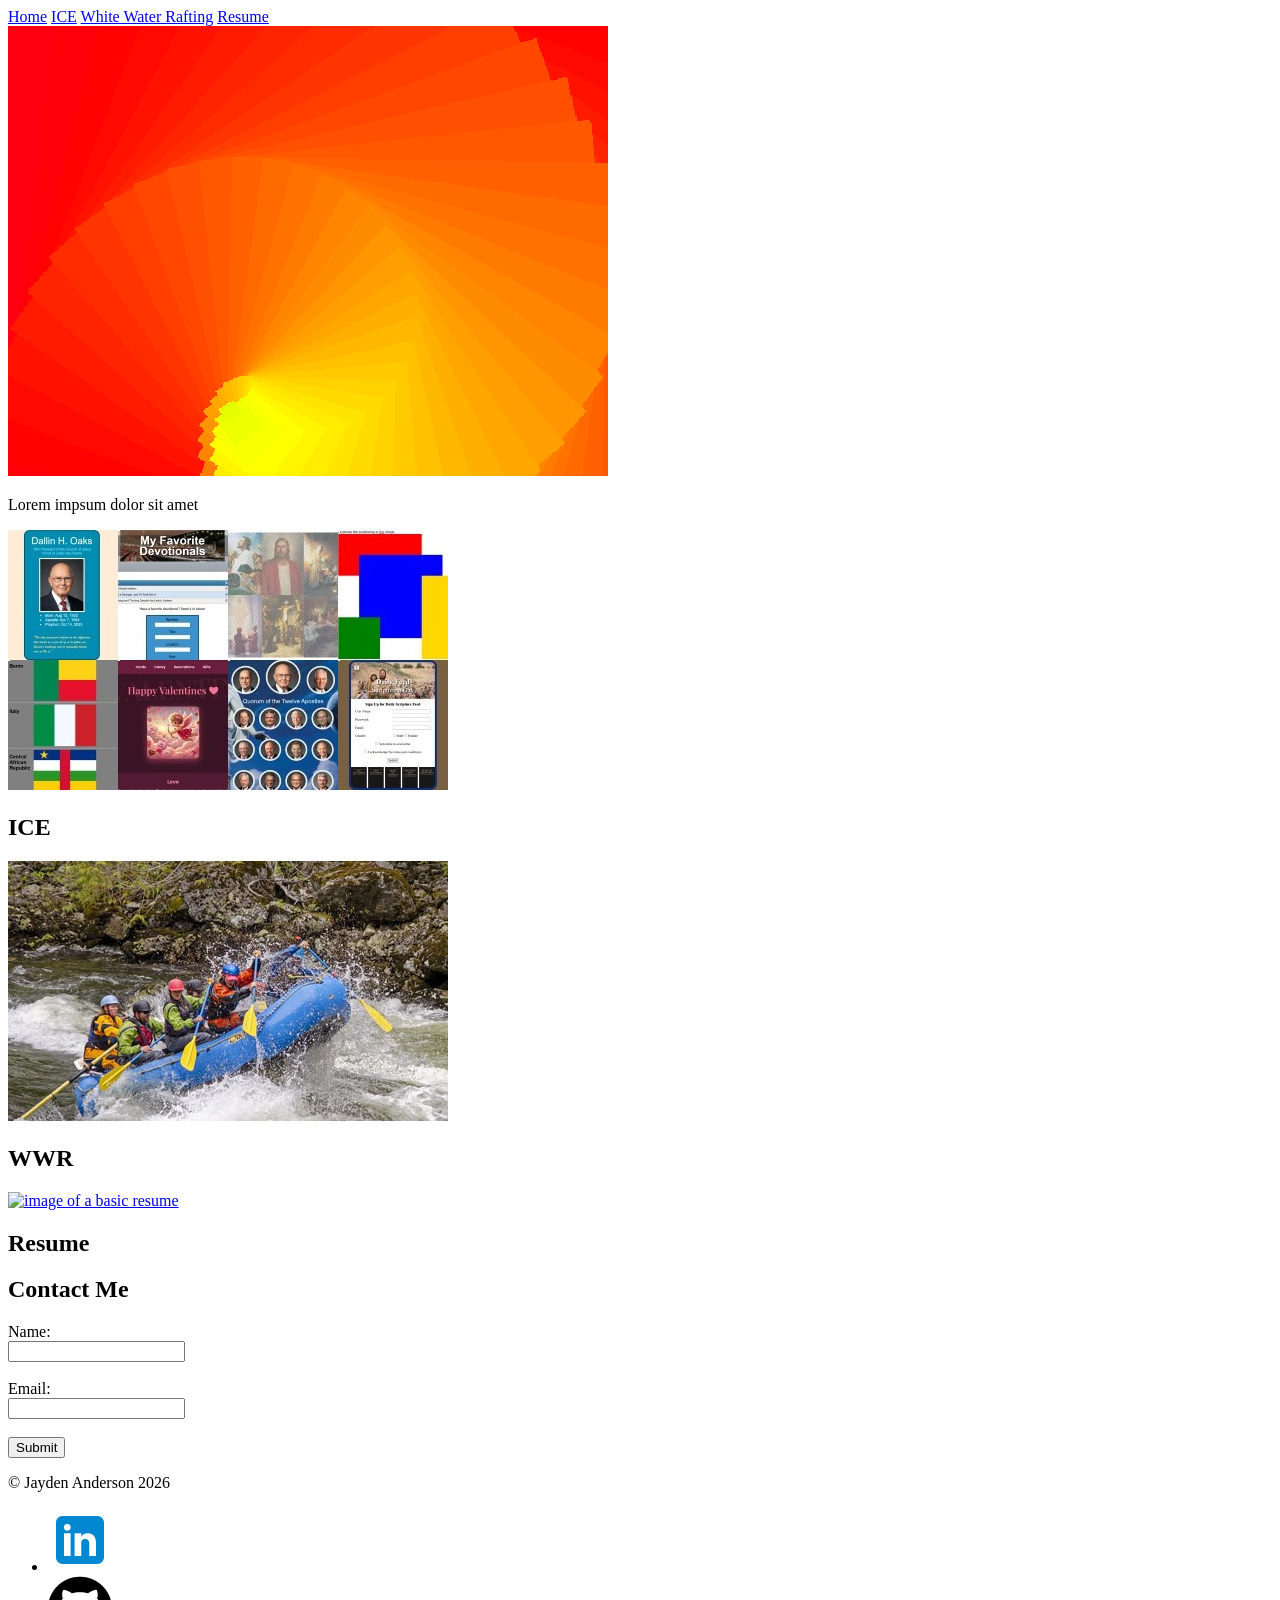
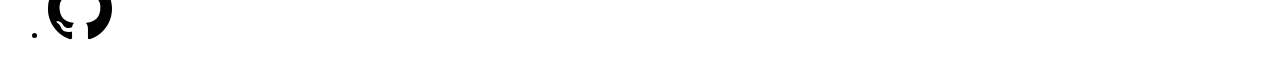
==== index.html @ 6a359404 "added some images and fixed their links" ====
<!DOCTYPE html>
<html lang="en">

<head>
    <meta charset="UTF-8">
    <meta name="viewport" content="width=device-width, initial-scale=1.0">
    <title>Document</title>
    <link rel="stylesheet" href="styles/style.css">
    <link rel="preconnect" href="https://fonts.googleapis.com">
    <link rel="preconnect" href="https://fonts.gstatic.com" crossorigin>
    <link href="https://fonts.googleapis.com/css2?family=Instrument+Sans:ital,wght@0,400..700;1,400..700&family=Iosevka+Charon:ital,wght@0,300;0,400;0,500;0,700;1,300;1,400;1,500;1,700&family=Noto+Serif:ital,wght@0,100..900;1,100..900&display=swap" rel="stylesheet">
</head>

<body>
    <nav>
        <a href="index.html">Home</a>
        <a href="ice/">ICE</a>
        <a href="wwr/">White Water Rafting</a>
        <a href="resume">Resume</a>
    </nav>
    <img id="logo" src="images/logo.png" alt="A super cool spiral gradient logo">
    <p id="about_me">Lorem impsum dolor sit amet</p>
    <div id="important_links">
        <div id="ice_block" class="link_block">
            <a href="ice/">
                <img id="ice_background" src="images/ice_background.jpg" alt="faded mosaic of ice challenges">
            </a>
            <h2>ICE</h2>
        </div>
        <div id="wwr_block" class="link_block">
            <a href="wwr/">
                <img id="wwr_background" src="images/wwr.jpg" alt="faded screenshot of the Whitewater Rafting home page">
            </a>
            <h2>WWR</h2>
        </div>
        <div id="resume_block" class="link_block">
            <a href="resume">
                <img id="resume_background" src="images/resume_background.png" alt="image of a basic resume">
            </a>
            <h2>Resume</h2>
        </div>
        <div id="contact">
            <h2>Contact Me</h2>
            <form action="#" method="post">
                <!-- Name -->
                <label for="name">Name:</label><br>
                <input type="text" id="name" name="name" required><br><br>

                <!-- Email -->
                <label for="email">Email:</label><br>
                <input type="email" id="email" name="email" required><br><br>

                <!-- Input -->
                <input type="submit" value="Submit">
            </form>
        </div>
    </div>
        <footer>
            <p>&copy; Jayden Anderson 2026</p>
            <ul>
                <li>
                    <a href="https://www.linkedin.com/in/j-m-anderson/" target="_blank">
                        <img id="linkedin" src="images/linkedin_logo.png" alt="LinkedIn Logo">
                    </a>
                </li>
                <li>
                    <a href="https://github.com/Aarakei" target="_blank">
                        <img id="github" src="images/github_logo.png" alt="GitHub Logo">
                    </a>
                </li>
            </ul>
        </footer>
    </div>
</body>

</html>
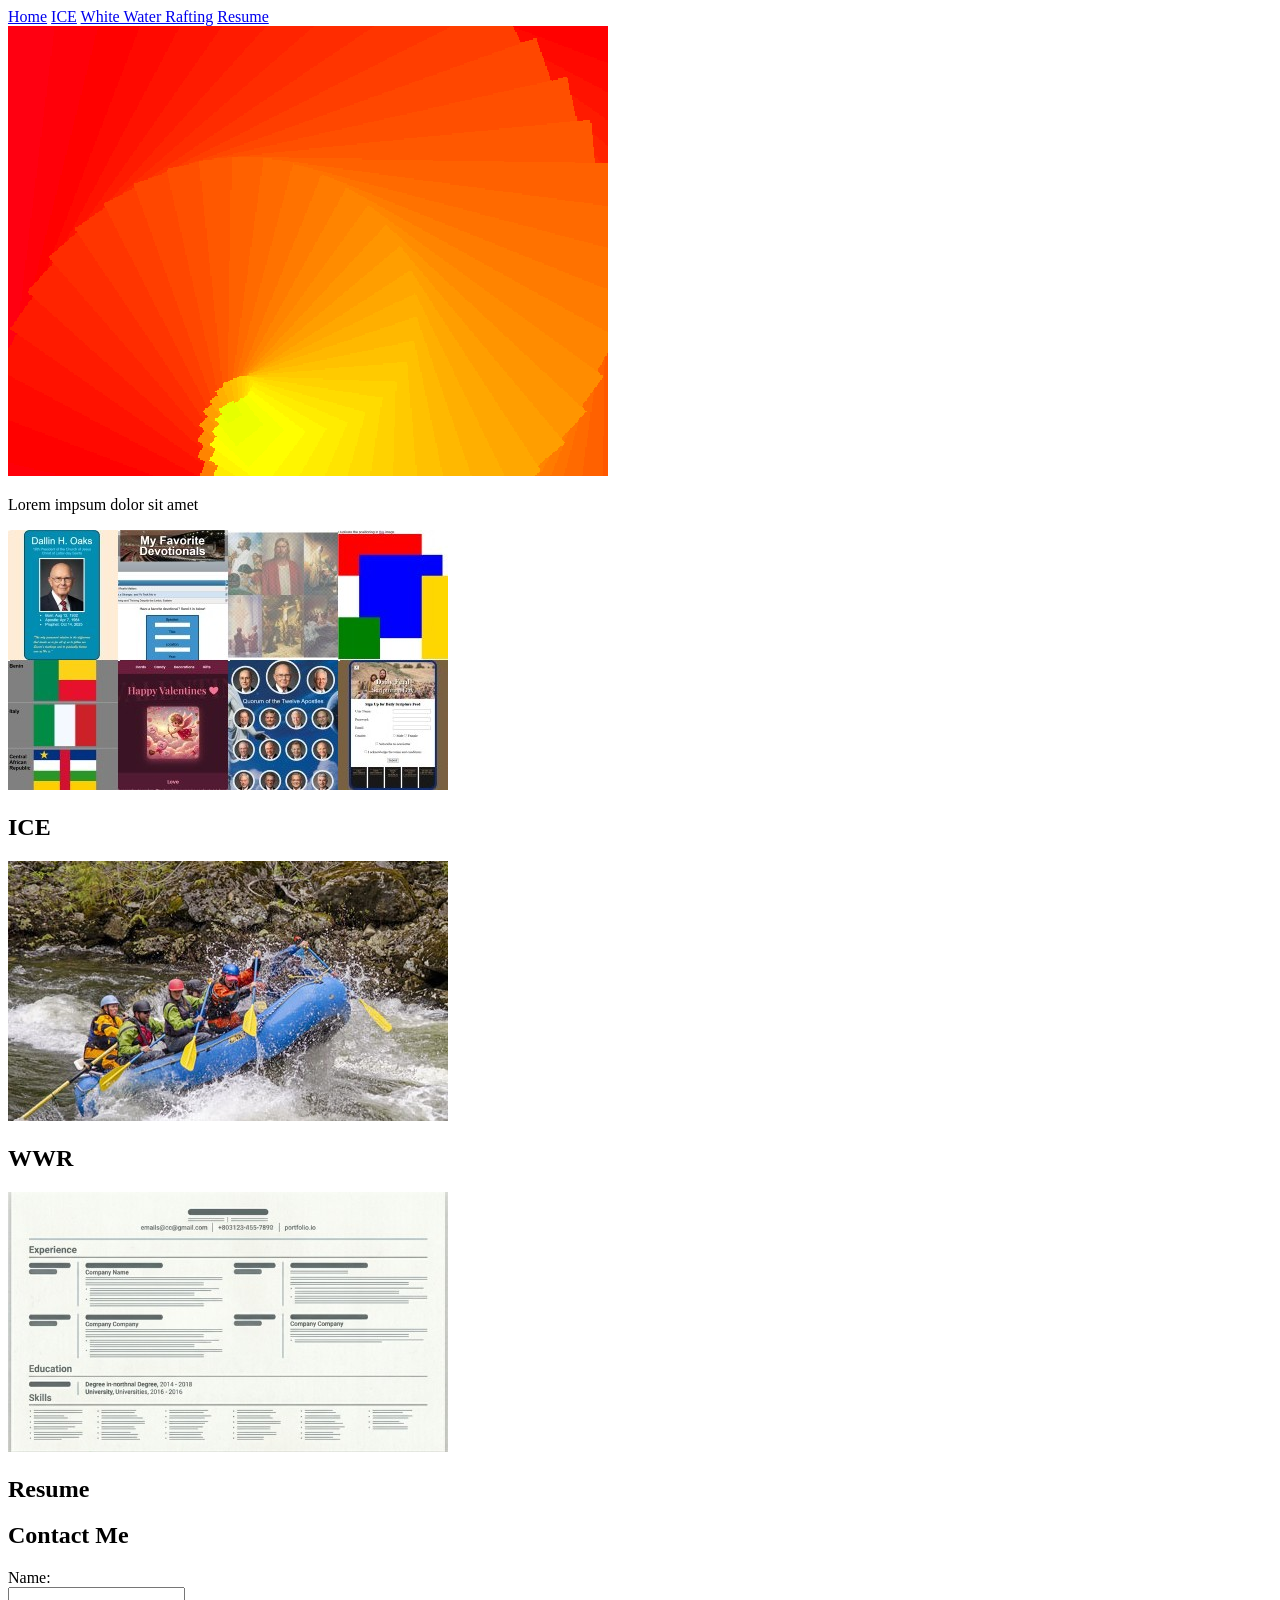
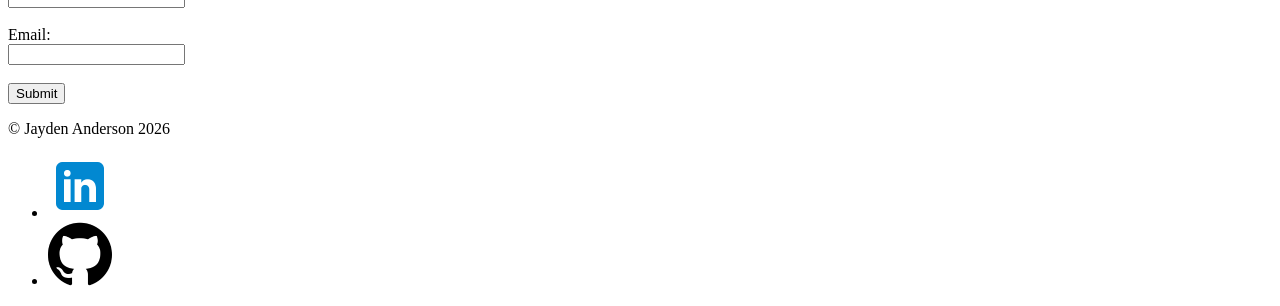
==== commit 21022a13: "Added ICE page html and images" ====
--- a/index.html
+++ b/index.html
@@ -12,15 +12,21 @@
 </head>
 
 <body>
-    <nav>
-        <a href="index.html">Home</a>
-        <a href="ice/">ICE</a>
-        <a href="wwr/">White Water Rafting</a>
-        <a href="resume">Resume</a>
-    </nav>
-    <img id="logo" src="images/logo.png" alt="A super cool spiral gradient logo">
-    <p id="about_me">Lorem impsum dolor sit amet</p>
-    <div id="important_links">
+    <header>
+        <nav>
+            <a href="index.html">Home</a>
+            <a href="ice.html">ICE</a>
+            <a href="wwr/">White Water Rafting</a>
+            <a href="resume">Resume</a>
+        </nav>
+    </header>
+
+    <div id="about">
+        <img id="logo" src="images/logo.png" alt="A super cool spiral gradient logo">
+        <p id="about_me">Lorem impsum dolor sit amet</p>
+    </div>
+    
+    <main>
         <div id="ice_block" class="link_block">
             <a href="ice/">
                 <img id="ice_background" src="images/ice_background.jpg" alt="faded mosaic of ice challenges">
@@ -35,7 +41,7 @@
         </div>
         <div id="resume_block" class="link_block">
             <a href="resume">
-                <img id="resume_background" src="images/resume_background.png" alt="image of a basic resume">
+                <img id="resume_background" src="images/resume_background.jpg" alt="image of a basic resume generated by Google Gemini">
             </a>
             <h2>Resume</h2>
         </div>
@@ -54,23 +60,22 @@
                 <input type="submit" value="Submit">
             </form>
         </div>
-    </div>
-        <footer>
-            <p>&copy; Jayden Anderson 2026</p>
-            <ul>
-                <li>
-                    <a href="https://www.linkedin.com/in/j-m-anderson/" target="_blank">
-                        <img id="linkedin" src="images/linkedin_logo.png" alt="LinkedIn Logo">
-                    </a>
-                </li>
-                <li>
-                    <a href="https://github.com/Aarakei" target="_blank">
-                        <img id="github" src="images/github_logo.png" alt="GitHub Logo">
-                    </a>
-                </li>
-            </ul>
-        </footer>
-    </div>
+    </main>
+    <footer>
+        <p>&copy; Jayden Anderson 2026</p>
+        <ul>
+            <li>
+                <a href="https://www.linkedin.com/in/j-m-anderson/" target="_blank">
+                    <img id="linkedin" src="images/linkedin_logo.png" alt="LinkedIn Logo">
+                </a>
+            </li>
+            <li>
+                <a href="https://github.com/Aarakei" target="_blank">
+                    <img id="github" src="images/github_logo.png" alt="GitHub Logo">
+                </a>
+            </li>
+        </ul>
+    </footer>
 </body>
 
 </html>
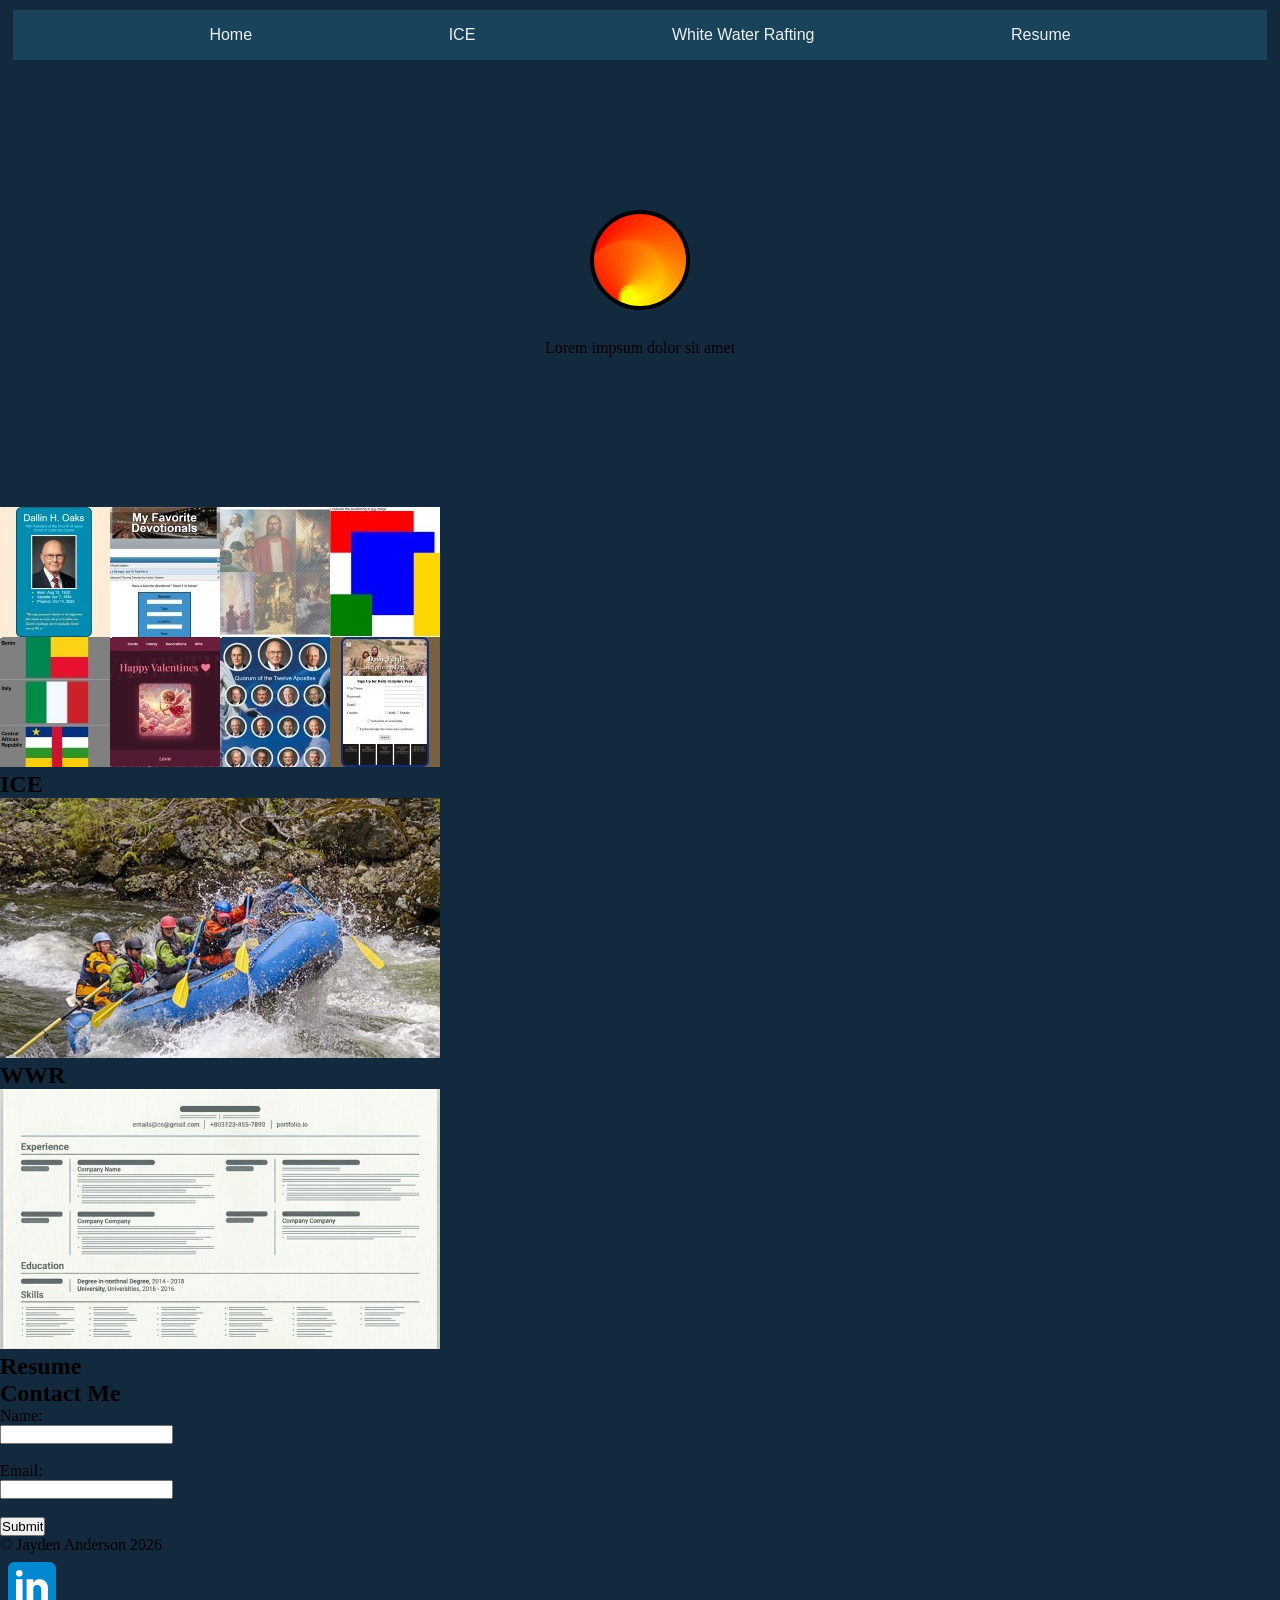
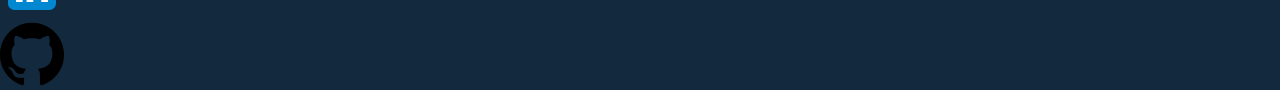
==== commit 6d1ac82d: "Began styling home page" ====
--- a/index.html
+++ b/index.html
@@ -5,7 +5,7 @@
     <meta charset="UTF-8">
     <meta name="viewport" content="width=device-width, initial-scale=1.0">
     <title>Document</title>
-    <link rel="stylesheet" href="styles/style.css">
+    <link rel="stylesheet" href="styles/styles.css">
     <link rel="preconnect" href="https://fonts.googleapis.com">
     <link rel="preconnect" href="https://fonts.gstatic.com" crossorigin>
     <link href="https://fonts.googleapis.com/css2?family=Instrument+Sans:ital,wght@0,400..700;1,400..700&family=Iosevka+Charon:ital,wght@0,300;0,400;0,500;0,700;1,300;1,400;1,500;1,700&family=Noto+Serif:ital,wght@0,100..900;1,100..900&display=swap" rel="stylesheet">
--- a/styles/styles.css
+++ b/styles/styles.css
@@ -0,0 +1,65 @@
+* {
+    margin: 0;
+    padding: 0;
+    box-sizing:border-box;
+}
+
+:root {
+    --black: #000000;
+    --deep_blue: #13293D;
+    --accent_blue: #18435A;
+    --silver: #C6C7C4;
+    --platinum: #EEF0F2;
+    /* And fonts are:
+    Titles: Noto Serif
+    Sub-Headings/Button Titles: Iosevka Charon
+    Paragraphs: Instrument Sans */
+}
+
+body {
+    background-color:var(--deep_blue);
+}
+
+/* header {
+    font-family: 'Iosevka Charon', sans-serif;
+    text-align:center;
+} */
+
+nav {
+    width:98%;
+    height: 50px;
+    margin: 10px 1%;
+    background-color:#18435A;
+    display:flex;
+    align-items: center;
+    justify-content: space-evenly;
+    box-sizing:border-box;
+}
+
+nav a {
+    font-family: 'Iosevka Charon', sans-serif;
+    text-decoration: none;
+    color:var(--platinum);
+}
+
+nav a:hover {
+    color:var(--silver);
+}
+
+#about {
+    width: 50%;
+    margin: 150px auto;
+    text-align: center;
+}
+
+#logo {
+    width: 100px;
+    height: 100px;
+    border:4px solid black;
+    border-radius: 50%;
+    object-fit:cover;
+}
+
+#about p {
+    margin-top:25px;
+}
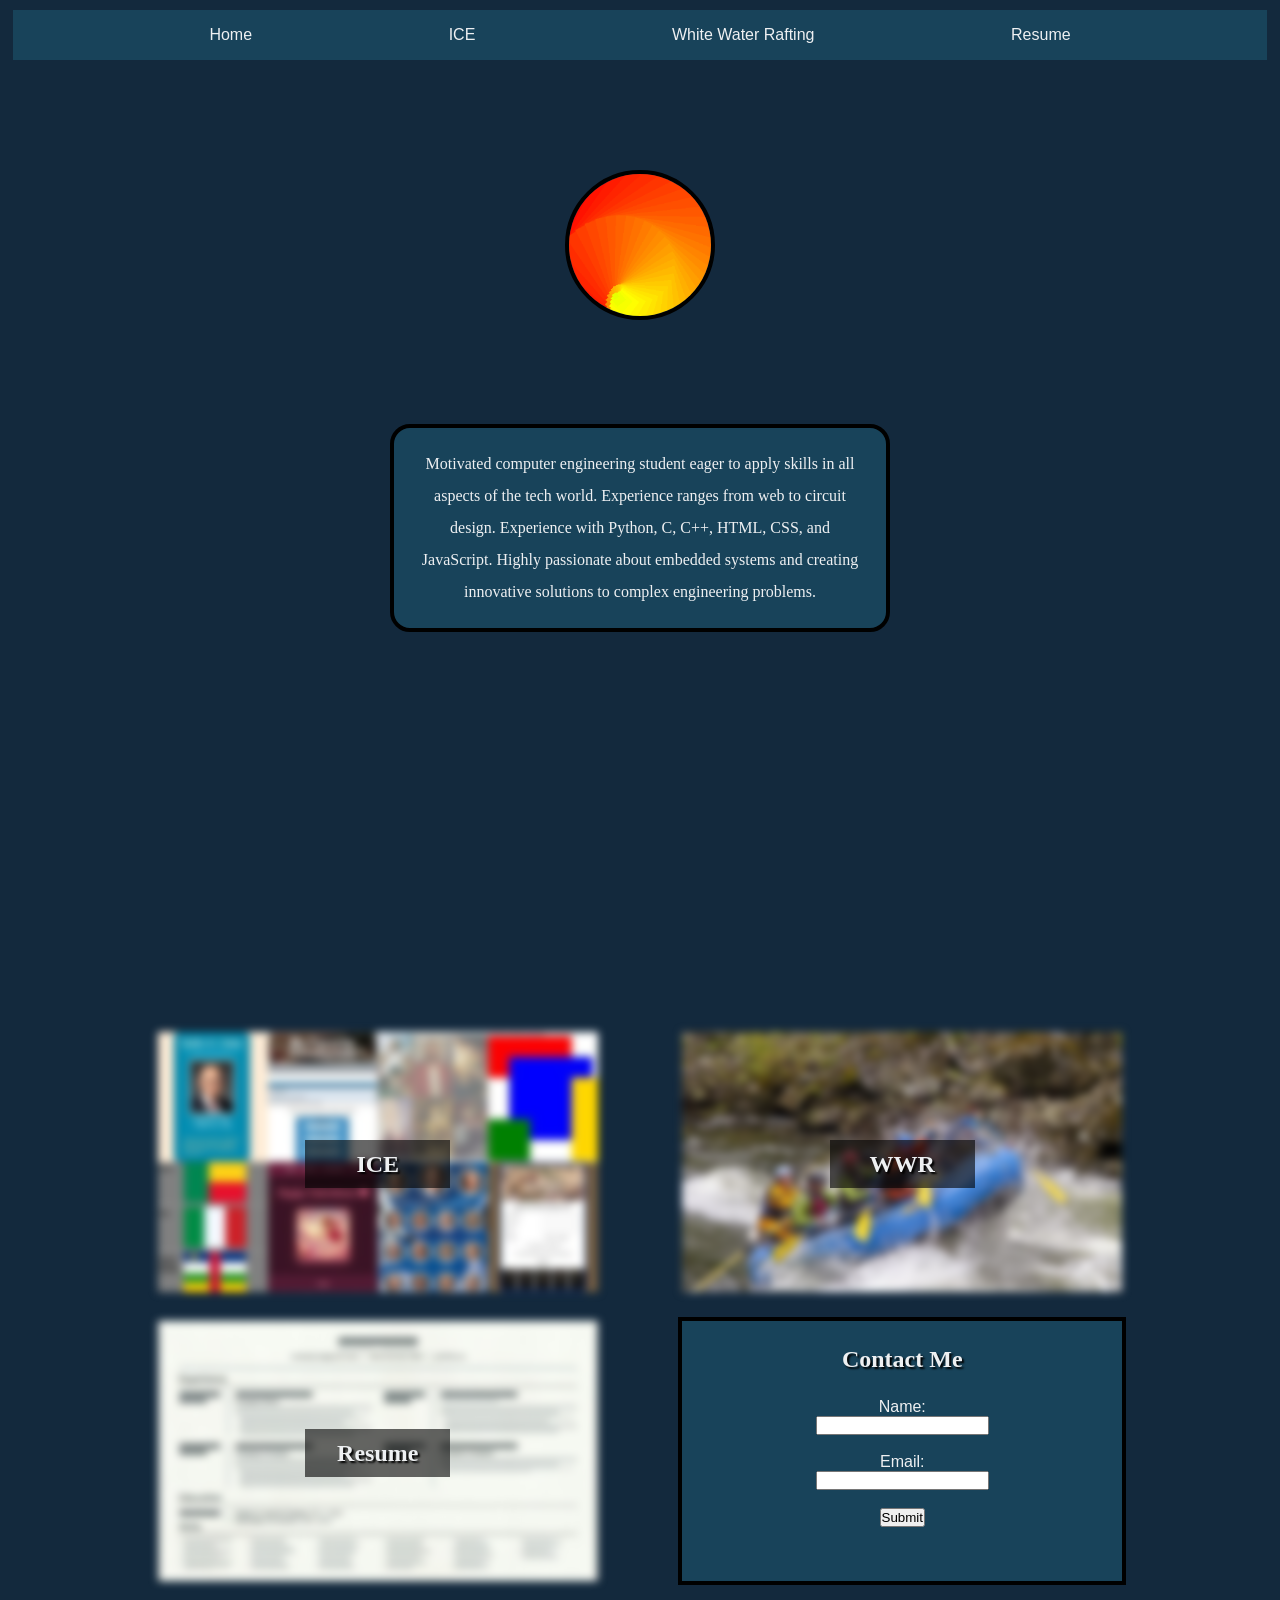
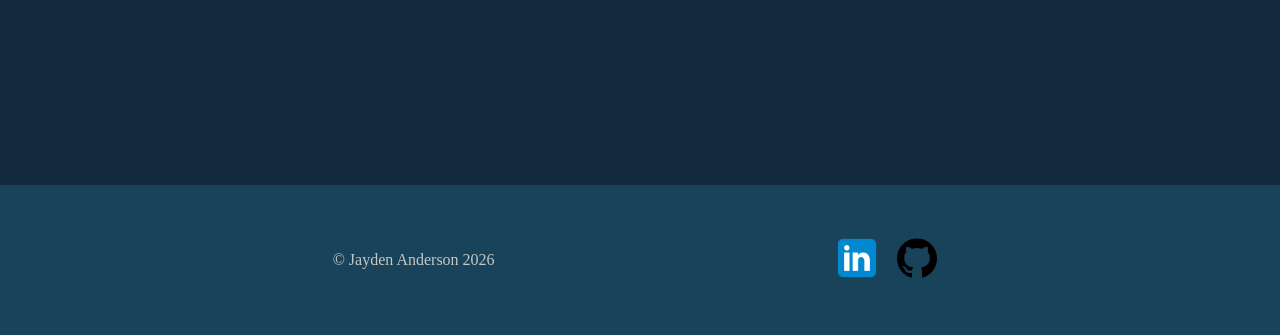
==== commit 3e6bb07a: "Finished styling home page, fixed links, and cleaned up some formatting" ====
--- a/index.html
+++ b/index.html
@@ -16,19 +16,19 @@
         <nav>
             <a href="index.html">Home</a>
             <a href="ice.html">ICE</a>
-            <a href="wwr/">White Water Rafting</a>
-            <a href="resume">Resume</a>
+            <a href="wwr/" target="_blank">White Water Rafting</a>
+            <a href="resume.html">Resume</a>
         </nav>
     </header>
 
     <div id="about">
         <img id="logo" src="images/logo.png" alt="A super cool spiral gradient logo">
-        <p id="about_me">Lorem impsum dolor sit amet</p>
+        <p id="about_me">Motivated computer engineering student eager to apply skills in all aspects of the tech world. Experience ranges from web to circuit design. Experience with Python, C, C++, HTML, CSS, and JavaScript. Highly passionate about embedded systems and creating innovative solutions to complex engineering problems.</p>
     </div>
     
     <main>
         <div id="ice_block" class="link_block">
-            <a href="ice/">
+            <a href="ice.html">
                 <img id="ice_background" src="images/ice_background.jpg" alt="faded mosaic of ice challenges">
             </a>
             <h2>ICE</h2>
@@ -40,14 +40,14 @@
             <h2>WWR</h2>
         </div>
         <div id="resume_block" class="link_block">
-            <a href="resume">
+            <a href="resume.html">
                 <img id="resume_background" src="images/resume_background.jpg" alt="image of a basic resume generated by Google Gemini">
             </a>
             <h2>Resume</h2>
         </div>
         <div id="contact">
             <h2>Contact Me</h2>
-            <form action="#" method="post">
+            <form id="contact_form" action="#" method="post">
                 <!-- Name -->
                 <label for="name">Name:</label><br>
                 <input type="text" id="name" name="name" required><br><br>
--- a/styles/styles.css
+++ b/styles/styles.css
@@ -17,7 +17,12 @@
 }
 
 body {
+    display: flex;
+    min-height: 100vh;
+    flex-direction: column;
     background-color:var(--deep_blue);
+    font-family: "Instrument Sans", sans-serif;
+    color: var(--platinum);
 }
 
 /* header {
@@ -48,18 +53,117 @@
 
 #about {
     width: 50%;
-    margin: 150px auto;
+    margin: 100px auto;
     text-align: center;
 }
 
 #logo {
-    width: 100px;
-    height: 100px;
-    border:4px solid black;
+    width: 150px;
+    height: 150px;
+    border:4px solid var(--black);
     border-radius: 50%;
     object-fit:cover;
 }
 
 #about p {
-    margin-top:25px;
+    margin:100px auto;
+    padding: 20px;
+    max-width: 500px;
+    color:var(--platinum);
+    font-family: "Instrument Sans";
+    line-height: 2em;
+    background-color:var(--accent_blue);
+    border: 4px var(--black) solid;
+    border-radius: 20px;
+}
+
+main {
+    width: 80%;
+    margin:200px auto;
+    display:grid;
+    grid-template-columns: 1fr 1fr;
+    grid-gap: 25px;
+    place-items: center;
+}
+
+.link_block {
+    max-width: 440px;
+    max-height: 260px;
+    display: grid;
+    place-items: center;
+    /* justify-content: center;
+    align-items: center; */
+}
+
+.link_block a {
+    grid-area: 1/1 / 1/1;
+}
+
+.link_block img{
+    filter:blur(4px);
+    transition: filter 0.3s ease;
+}
+
+.link_block img:hover {
+    filter:blur(0px);
+}
+
+.link_block h2 {
+    display: flex;
+    align-items: center;
+    justify-content: center;
+    grid-area: 1/1 / 1/1;
+    width: 33%;
+    height: 2em;
+    /* text-align: center;
+    justify-self: center; */
+    background-color: rgb(0,0,0,.6);
+    color: var(--platinum);
+    text-shadow: 2px 2px 2px var(--black);
+    z-index: 1;
+    font-family: "Iosevka Charon", serif;
+}
+
+#contact {
+    /* max-width: 440px;
+    max-height: 260px; */
+    width: 440px;
+    height: 260px;
+    background-color: var(--accent_blue);
+    color: var(--platinum);
+    border: 4px solid var(--black);
+    box-sizing: content-box;
+    text-align: center;
+}
+
+#contact h2 {
+    padding: 25px;
+    text-shadow: 2px 2px 2px var(--black);
+    font-family: "Iosevka Charon", serif;
+}
+
+#contact_form label{
+    font-family: "Instrument Sans", sans-serif;
+}
+
+footer {
+    width: 100%;
+    height: 150px;
+    margin: auto 0 0 0;
+    background-color: var(--accent_blue);
+    display: flex;
+    align-items: center;
+    justify-content: space-evenly;
+    font-family: "Noto Serif", serif;
+    color: var(--silver);
+}
+
+footer ul {
+    display: flex;
+    list-style-type: none;
+}
+
+footer img {
+    width: 40px;
+    margin: 0px 10px;
 }
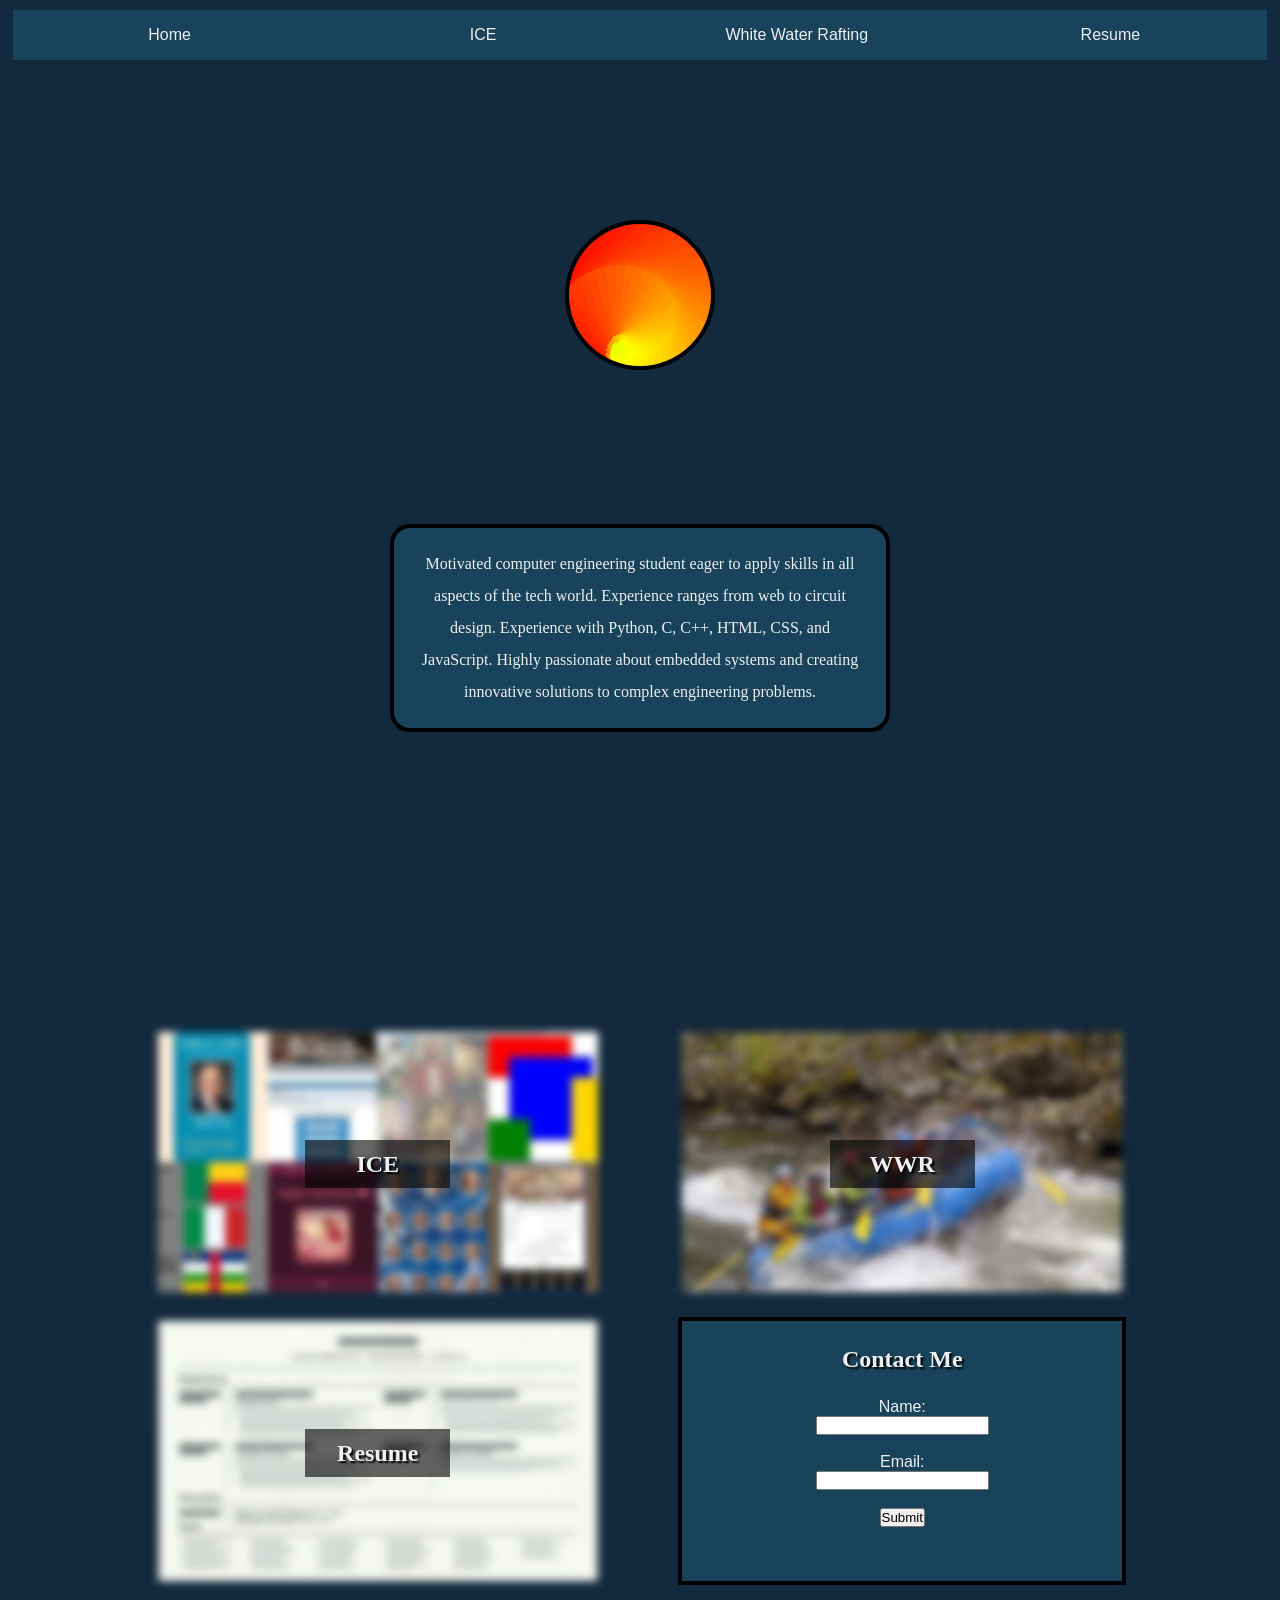
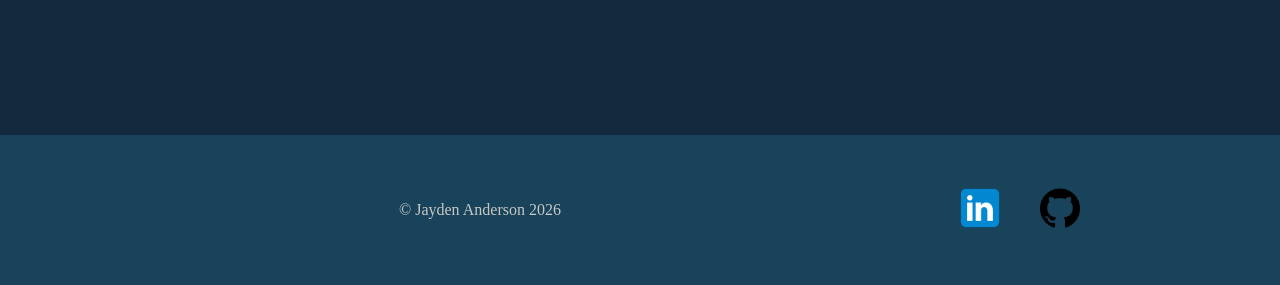
==== commit 8d23af0c: "changed form method from post to get" ====
--- a/index.html
+++ b/index.html
@@ -47,7 +47,7 @@
         </div>
         <div id="contact">
             <h2>Contact Me</h2>
-            <form id="contact_form" action="#" method="post">
+            <form id="contact_form" action="#" method="get">
                 <!-- Name -->
                 <label for="name">Name:</label><br>
                 <input type="text" id="name" name="name" required><br><br>
--- a/styles/styles.css
+++ b/styles/styles.css
@@ -25,10 +25,15 @@
     color: var(--platinum);
 }
 
-/* header {
-    font-family: 'Iosevka Charon', sans-serif;
-    text-align:center;
-} */
+h1 {
+    margin: 80px auto;
+    font-size: 4em;
+    font-family: "Iosevka Charon", serif;
+}
+
+p {
+    margin: 0 auto;
+}
 
 nav {
     width:98%;
@@ -45,15 +50,21 @@
     font-family: 'Iosevka Charon', sans-serif;
     text-decoration: none;
     color:var(--platinum);
+    width: 400px;
+    height: 50px;
+    display: flex;
+    align-items: center;
+    justify-content: center;
 }
 
 nav a:hover {
     color:var(--silver);
+    background-color: var(--black);
 }
 
 #about {
     width: 50%;
-    margin: 100px auto;
+    margin: 150px auto;
     text-align: center;
 }
 
@@ -66,7 +77,7 @@
 }
 
 #about p {
-    margin:100px auto;
+    margin:150px auto 0px auto;
     padding: 20px;
     max-width: 500px;
     color:var(--platinum);
@@ -79,7 +90,7 @@
 
 main {
     width: 80%;
-    margin:200px auto;
+    margin:150px auto;
     display:grid;
     grid-template-columns: 1fr 1fr;
     grid-gap: 25px;
@@ -87,12 +98,11 @@
 }
 
 .link_block {
+    width: 100%;
     max-width: 440px;
     max-height: 260px;
     display: grid;
     place-items: center;
-    /* justify-content: center;
-    align-items: center; */
 }
 
 .link_block a {
@@ -100,6 +110,7 @@
 }
 
 .link_block img{
+    width: 100%;
     filter:blur(4px);
     transition: filter 0.3s ease;
 }
@@ -109,14 +120,12 @@
 }
 
 .link_block h2 {
+    min-width: 33%; 
+    height: 2em;
     display: flex;
     align-items: center;
     justify-content: center;
     grid-area: 1/1 / 1/1;
-    width: 33%;
-    height: 2em;
-    /* text-align: center;
-    justify-self: center; */
     background-color: rgb(0,0,0,.6);
     color: var(--platinum);
     text-shadow: 2px 2px 2px var(--black);
@@ -125,10 +134,13 @@
 }
 
 #contact {
-    /* max-width: 440px;
-    max-height: 260px; */
-    width: 440px;
-    height: 260px;
+    width: 100%;
+    height: auto;
+    overflow-x: hidden;
+    overflow-y: auto;
+    aspect-ratio: 22/13;
+    max-width: 440px;
+    max-height: 260px;
     background-color: var(--accent_blue);
     color: var(--platinum);
     border: 4px solid var(--black);
@@ -146,6 +158,10 @@
     font-family: "Instrument Sans", sans-serif;
 }
 
+#contact_form input{
+    font-family: "instrument Sans", sans-serif;
+}
+
 footer {
     width: 100%;
     height: 150px;
@@ -159,11 +175,32 @@
 }
 
 footer ul {
+    min-width: 25%;
     display: flex;
     list-style-type: none;
 }
 
 footer img {
     width: 40px;
-    margin: 0px 10px;
+    margin-right: 40px;
+}
+
+.ice_block {
+    width: 400px;
+    padding: 20px;
+    background-color: var(--accent_blue);
+    border: 4px solid var(--black);
+    border-radius: 10px;
+    box-sizing: content-box;
+}
+
+.ice_block img{
+    width: 400px;
+    height: 300px;
+    margin-top: 20px;
+    transition: transform 0.3s ease;
+}
+
+.ice_block img:hover {
+    transform:scale(1.1);
 }
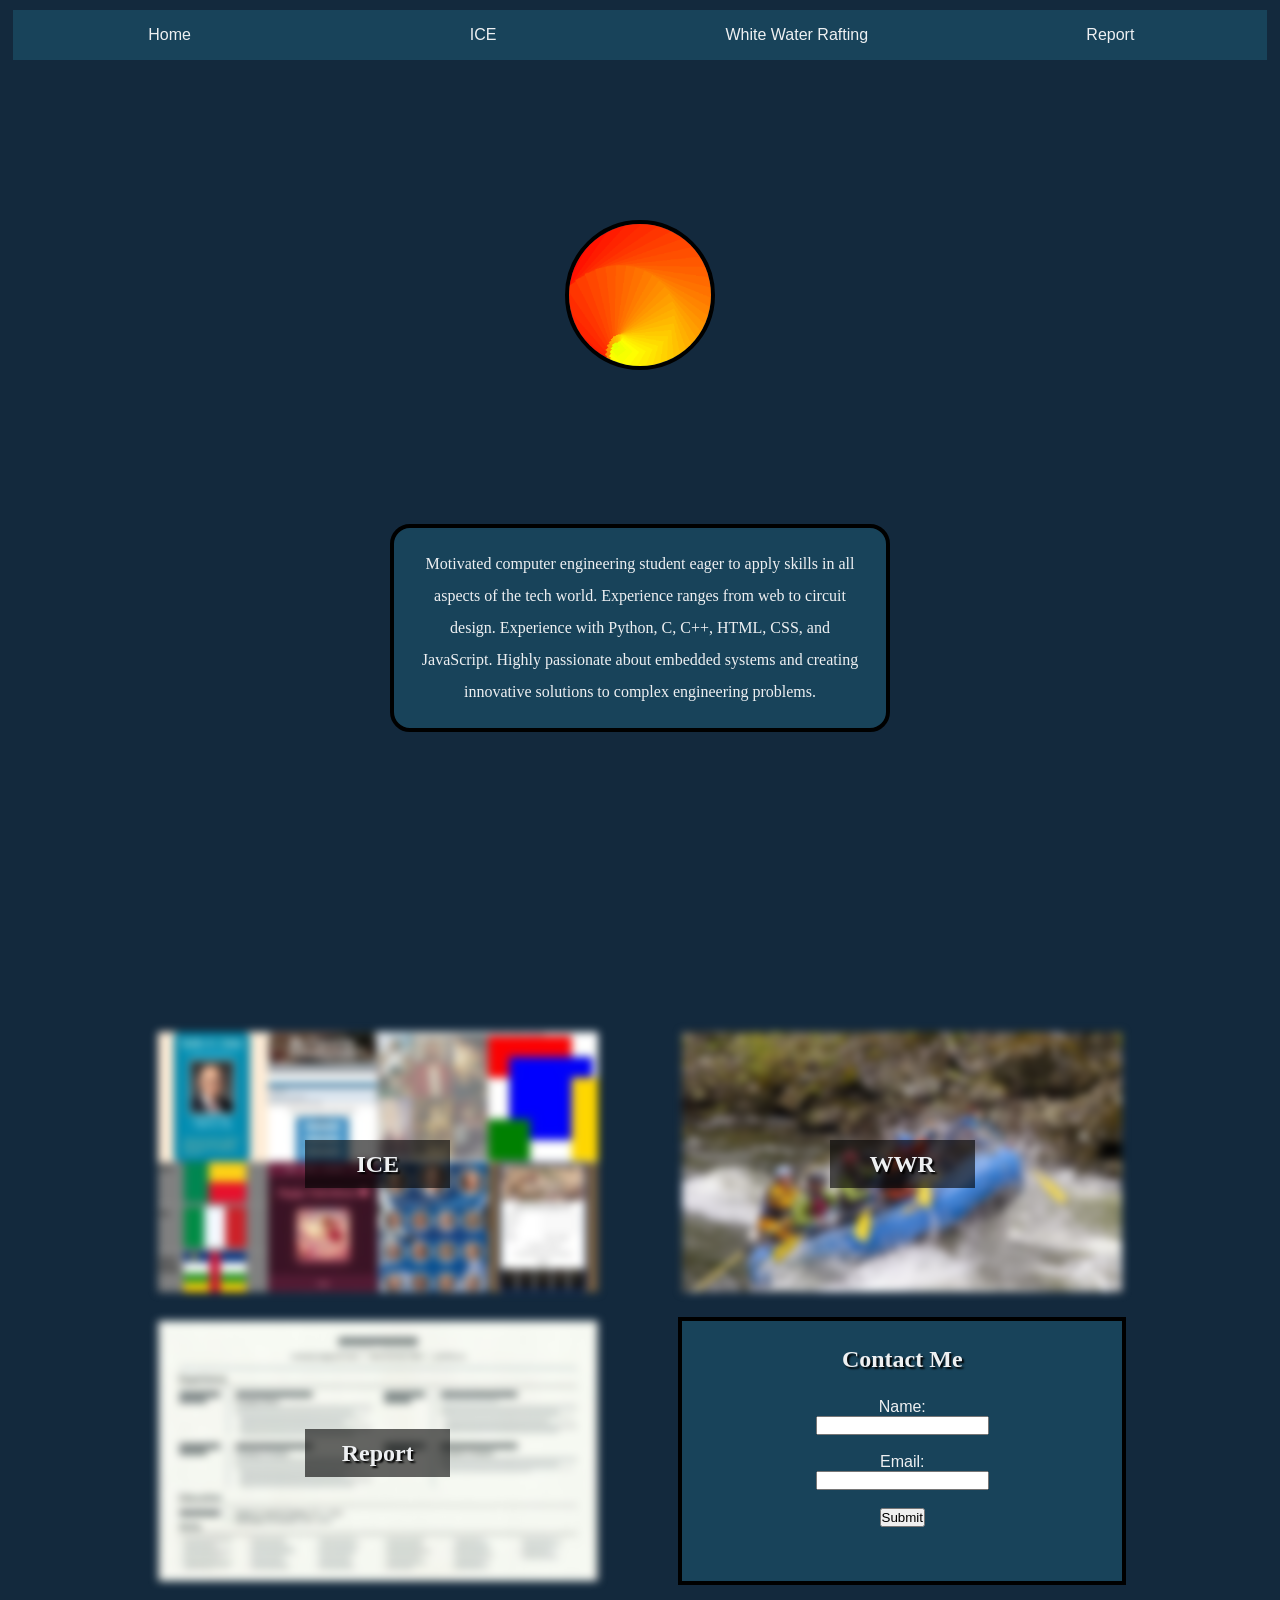
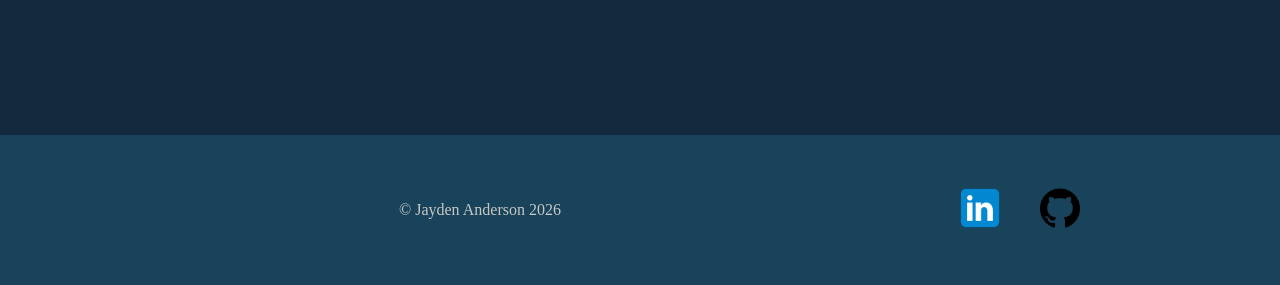
==== commit 0aa56b33: "Began changing resume to report" ====
--- a/index.html
+++ b/index.html
@@ -6,6 +6,7 @@
     <meta name="viewport" content="width=device-width, initial-scale=1.0">
     <title>Document</title>
     <link rel="stylesheet" href="styles/styles.css">
+    <link rel="icon" type="image/x-icon" href="images/logo.ico">
     <link rel="preconnect" href="https://fonts.googleapis.com">
     <link rel="preconnect" href="https://fonts.gstatic.com" crossorigin>
     <link href="https://fonts.googleapis.com/css2?family=Instrument+Sans:ital,wght@0,400..700;1,400..700&family=Iosevka+Charon:ital,wght@0,300;0,400;0,500;0,700;1,300;1,400;1,500;1,700&family=Noto+Serif:ital,wght@0,100..900;1,100..900&display=swap" rel="stylesheet">
@@ -17,7 +18,7 @@
             <a href="index.html">Home</a>
             <a href="ice.html">ICE</a>
             <a href="wwr/" target="_blank">White Water Rafting</a>
-            <a href="resume.html">Resume</a>
+            <a href="report.html">Report</a>
         </nav>
     </header>
 
@@ -40,10 +41,10 @@
             <h2>WWR</h2>
         </div>
         <div id="resume_block" class="link_block">
-            <a href="resume.html">
+            <a href="report.html">
                 <img id="resume_background" src="images/resume_background.jpg" alt="image of a basic resume generated by Google Gemini">
             </a>
-            <h2>Resume</h2>
+            <h2>Report</h2>
         </div>
         <div id="contact">
             <h2>Contact Me</h2>
--- a/styles/styles.css
+++ b/styles/styles.css
@@ -17,12 +17,12 @@
 }
 
 body {
-    display: flex;
     min-height: 100vh;
+    display: flex;
     flex-direction: column;
     background-color:var(--deep_blue);
+    color: var(--platinum);
     font-family: "Instrument Sans", sans-serif;
-    color: var(--platinum);
 }
 
 h1 {
@@ -39,27 +39,27 @@
     width:98%;
     height: 50px;
     margin: 10px 1%;
+    box-sizing:border-box;
+    display:flex;
+    align-items: center;
+    justify-content: space-evenly;
     background-color:#18435A;
-    display:flex;
-    align-items: center;
-    justify-content: space-evenly;
-    box-sizing:border-box;
 }
 
 nav a {
-    font-family: 'Iosevka Charon', sans-serif;
-    text-decoration: none;
-    color:var(--platinum);
     width: 400px;
     height: 50px;
     display: flex;
     align-items: center;
     justify-content: center;
+    color:var(--platinum);
+    text-decoration: none;
+    font-family: 'Iosevka Charon', sans-serif;
 }
 
 nav a:hover {
+    background-color: var(--black);
     color:var(--silver);
-    background-color: var(--black);
 }
 
 #about {
@@ -77,15 +77,15 @@
 }
 
 #about p {
-    margin:150px auto 0px auto;
+    max-width: 500px;
     padding: 20px;
-    max-width: 500px;
-    color:var(--platinum);
-    font-family: "Instrument Sans";
-    line-height: 2em;
-    background-color:var(--accent_blue);
     border: 4px var(--black) solid;
     border-radius: 20px;
+    margin:150px auto 0px auto;
+    background-color:var(--accent_blue);
+    color:var(--platinum);
+    line-height: 2em;
+    font-family: "Instrument Sans";
 }
 
 main {
@@ -120,32 +120,32 @@
 }
 
 .link_block h2 {
+    grid-area: 1/1 / 1/1;
+    z-index: 1;
     min-width: 33%; 
     height: 2em;
     display: flex;
     align-items: center;
     justify-content: center;
-    grid-area: 1/1 / 1/1;
     background-color: rgb(0,0,0,.6);
     color: var(--platinum);
     text-shadow: 2px 2px 2px var(--black);
-    z-index: 1;
     font-family: "Iosevka Charon", serif;
 }
 
 #contact {
     width: 100%;
     height: auto;
+    max-width: 440px;
+    max-height: 260px;    
+    aspect-ratio: 22/13;
     overflow-x: hidden;
     overflow-y: auto;
-    aspect-ratio: 22/13;
-    max-width: 440px;
-    max-height: 260px;
-    background-color: var(--accent_blue);
-    color: var(--platinum);
     border: 4px solid var(--black);
     box-sizing: content-box;
     text-align: center;
+    background-color: var(--accent_blue);
+    color: var(--platinum);
 }
 
 #contact h2 {
@@ -165,13 +165,13 @@
 footer {
     width: 100%;
     height: 150px;
-    margin: auto 0 0 0;
+    margin-top: auto;
+    display: flex;
+    align-items: center;
+    justify-content: space-evenly;
     background-color: var(--accent_blue);
-    display: flex;
-    align-items: center;
-    justify-content: space-evenly;
+    color: var(--silver);
     font-family: "Noto Serif", serif;
-    color: var(--silver);
 }
 
 footer ul {
@@ -188,10 +188,10 @@
 .ice_block {
     width: 400px;
     padding: 20px;
-    background-color: var(--accent_blue);
     border: 4px solid var(--black);
     border-radius: 10px;
     box-sizing: content-box;
+    background-color: var(--accent_blue);
 }
 
 .ice_block img{
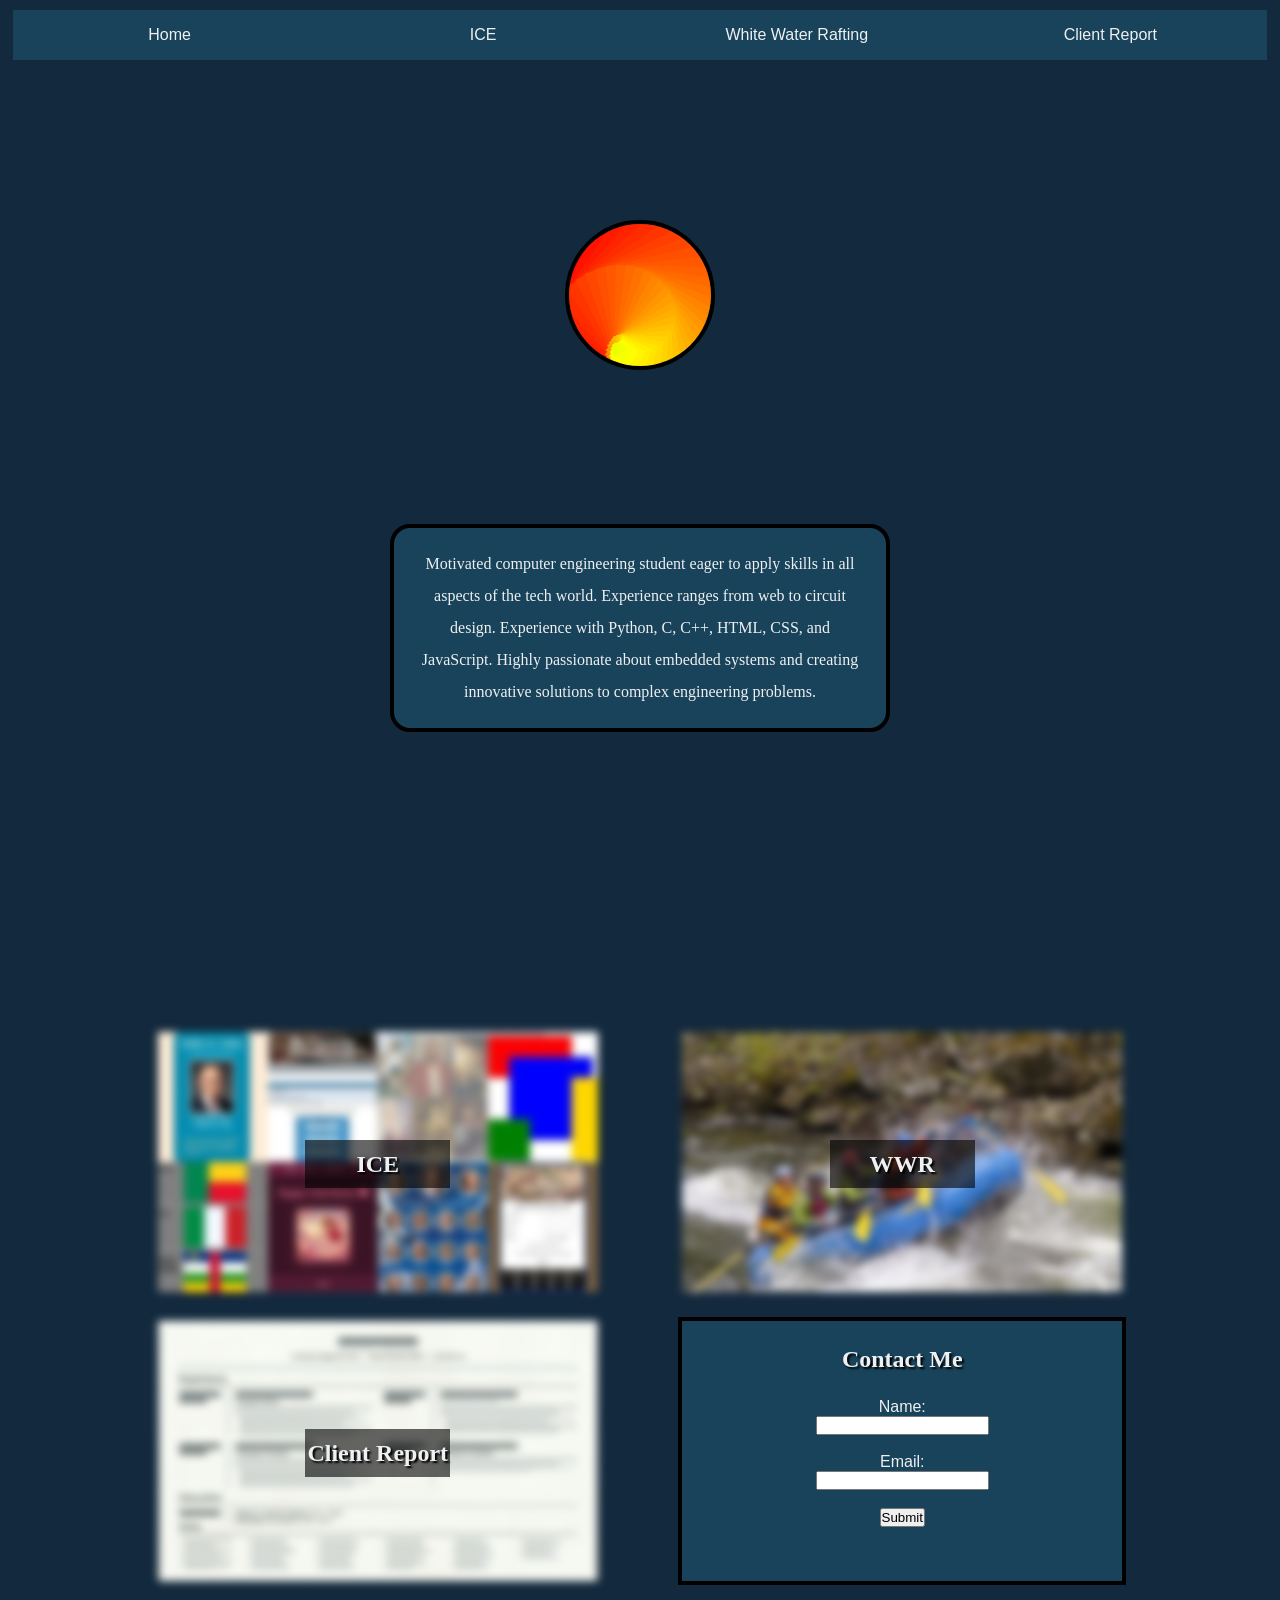
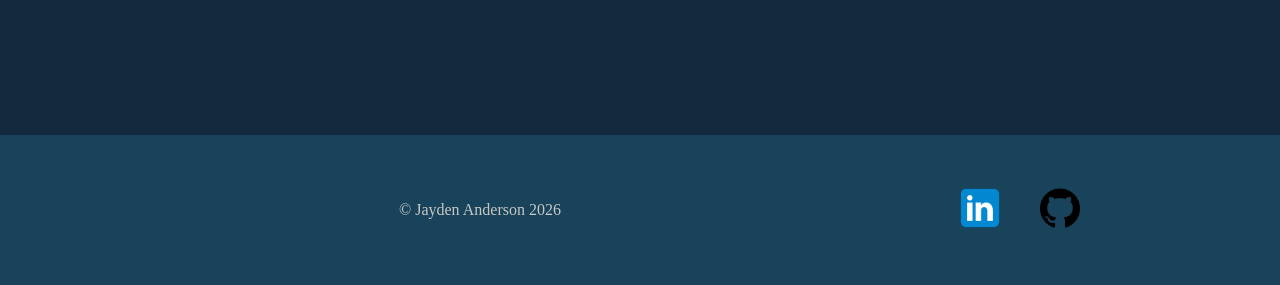
==== commit a898d16f: "Added client report page, document titles, and fixed icon not appearing on all pages." ====
--- a/index.html
+++ b/index.html
@@ -4,7 +4,7 @@
 <head>
     <meta charset="UTF-8">
     <meta name="viewport" content="width=device-width, initial-scale=1.0">
-    <title>Document</title>
+    <title>Portfolio</title>
     <link rel="stylesheet" href="styles/styles.css">
     <link rel="icon" type="image/x-icon" href="images/logo.ico">
     <link rel="preconnect" href="https://fonts.googleapis.com">
@@ -18,7 +18,7 @@
             <a href="index.html">Home</a>
             <a href="ice.html">ICE</a>
             <a href="wwr/" target="_blank">White Water Rafting</a>
-            <a href="report.html">Report</a>
+            <a href="client_report.html">Client Report</a>
         </nav>
     </header>
 
@@ -35,16 +35,16 @@
             <h2>ICE</h2>
         </div>
         <div id="wwr_block" class="link_block">
-            <a href="wwr/">
+            <a href="wwr/" target="_blank">
                 <img id="wwr_background" src="images/wwr.jpg" alt="faded screenshot of the Whitewater Rafting home page">
             </a>
             <h2>WWR</h2>
         </div>
         <div id="resume_block" class="link_block">
-            <a href="report.html">
+            <a href="client_report.html">
                 <img id="resume_background" src="images/resume_background.jpg" alt="image of a basic resume generated by Google Gemini">
             </a>
-            <h2>Report</h2>
+            <h2>Client Report</h2>
         </div>
         <div id="contact">
             <h2>Contact Me</h2>
--- a/styles/styles.css
+++ b/styles/styles.css
@@ -203,4 +203,45 @@
 
 .ice_block img:hover {
     transform:scale(1.1);
+}
+
+#report_wrapper {
+    grid-column: 1/3;
+}
+
+.report_block {
+    margin-bottom: 40px;
+    box-sizing: border-box;
+    display: grid;
+}
+
+.report_block h2 {
+    margin: 40px 0;
+    font-family: "Iosevka Charon", serif;
+}
+
+.report_block a {
+    width: auto;
+    height: 50px;
+    background-color: var(--accent_blue);
+    text-decoration: none;
+    font-family: "Instrument Sans", sans-serif;
+    display: flex;
+    align-items: center;
+    justify-content: center;
+    color:var(--platinum);
+    text-decoration: none;
+    font-family: 'Iosevka Charon', sans-serif;
+}
+
+.report_block a:hover {
+    background-color: var(--black);
+    color:var(--silver);
+}
+
+.report_block p {
+    margin: 40px;
+    max-width: 500px;
+    line-height: 1.5em;
+    font-family: "Instrument Sans", sans-serif;
 }
